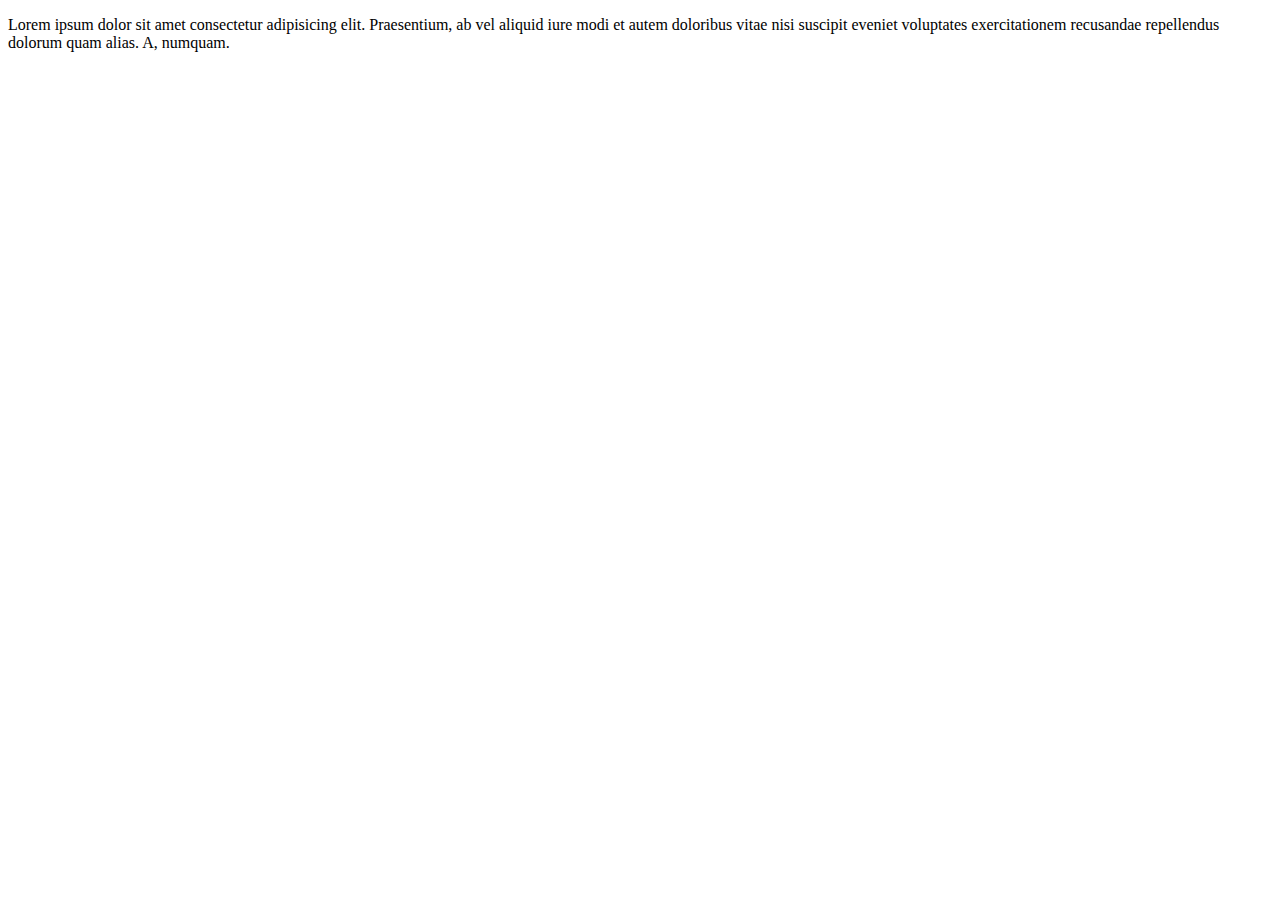
==== index.html @ ceabc74c "something" ====
<!DOCTYPE html>
<html lang="en">
<head>
    <meta charset="UTF-8">
    <meta name="viewport" content="width=device-width, initial-scale=1.0">
    <title>Document</title>
</head>
<body>
    <p>Lorem ipsum dolor sit amet consectetur adipisicing elit. Praesentium, ab vel aliquid iure modi et autem doloribus vitae nisi suscipit eveniet voluptates exercitationem recusandae repellendus dolorum quam alias. A, numquam.</p>
</body>
</html>
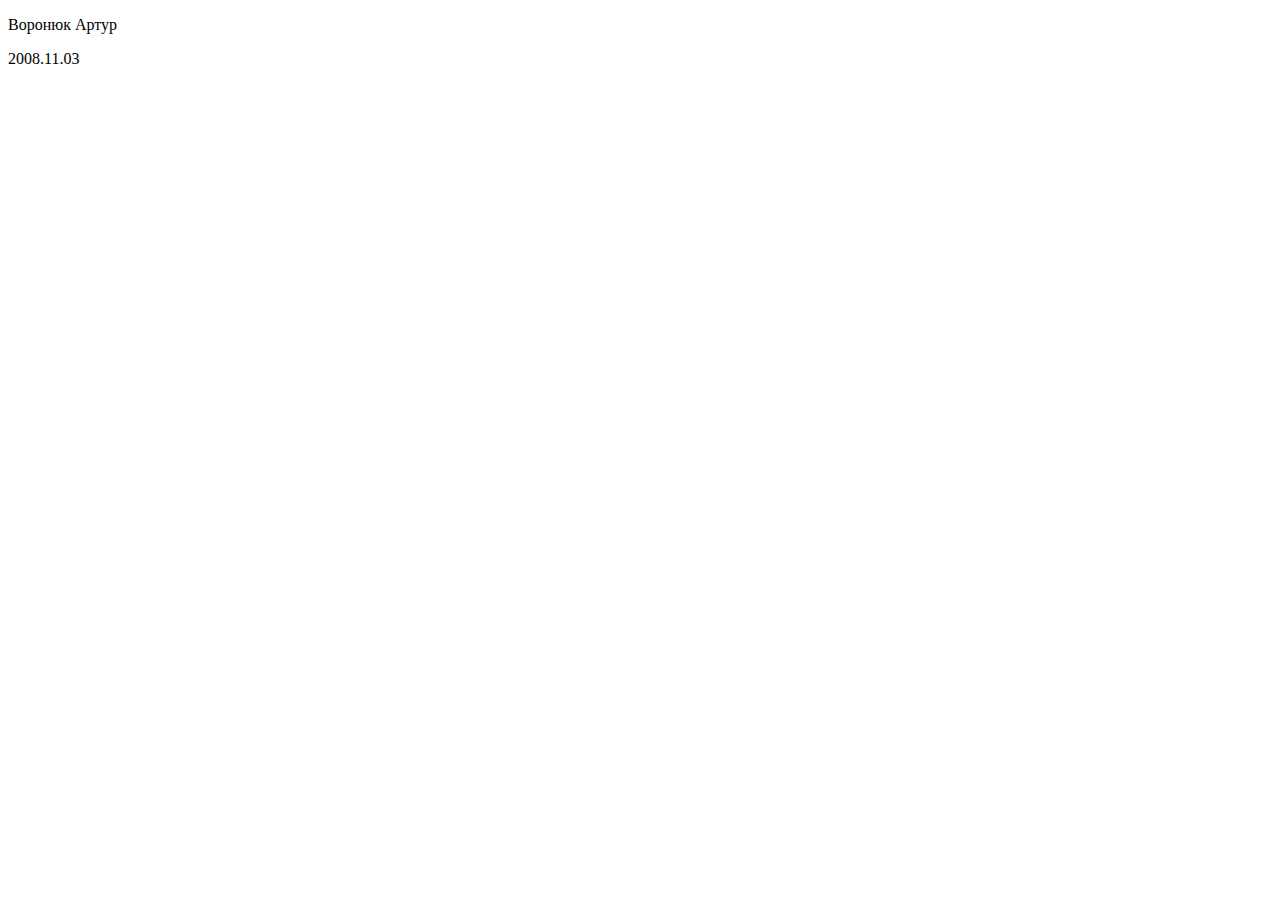
==== commit 51dd4256: "something" ====
--- a/index.html
+++ b/index.html
@@ -6,6 +6,7 @@
     <title>Document</title>
 </head>
 <body>
-    <p>Lorem ipsum dolor sit amet consectetur adipisicing elit. Praesentium, ab vel aliquid iure modi et autem doloribus vitae nisi suscipit eveniet voluptates exercitationem recusandae repellendus dolorum quam alias. A, numquam.</p>
+   <p> Воронюк Артур</p>
+   <p> 2008.11.03</p> 
 </body>
 </html>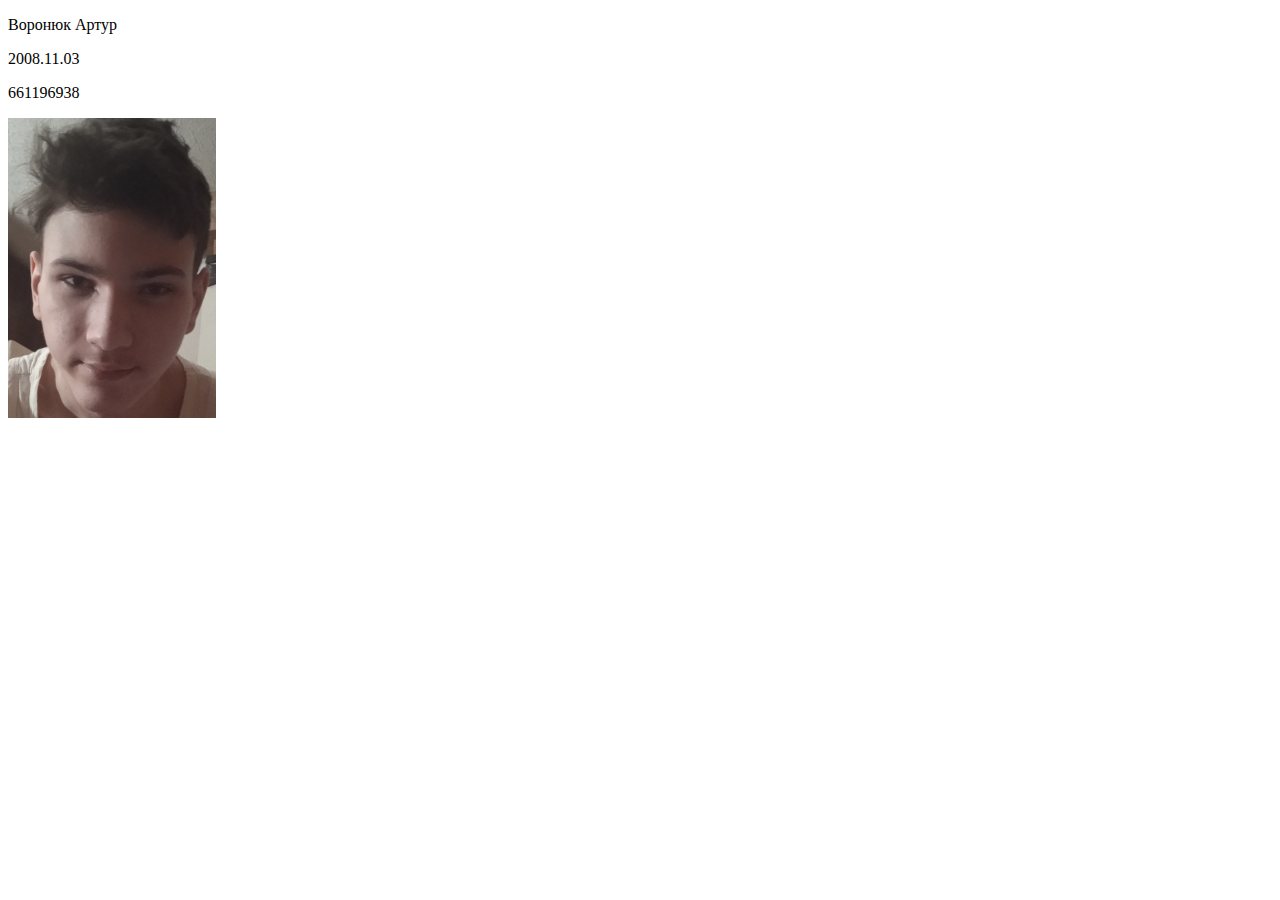
==== commit 57e95c37: "something" ====
--- a/index.html
+++ b/index.html
@@ -8,5 +8,7 @@
 <body>
    <p> Воронюк Артур</p>
    <p> 2008.11.03</p> 
+   <p>661196938</p>
+   <img src="yes.png" alt="" style="height:300px;">
 </body>
 </html>